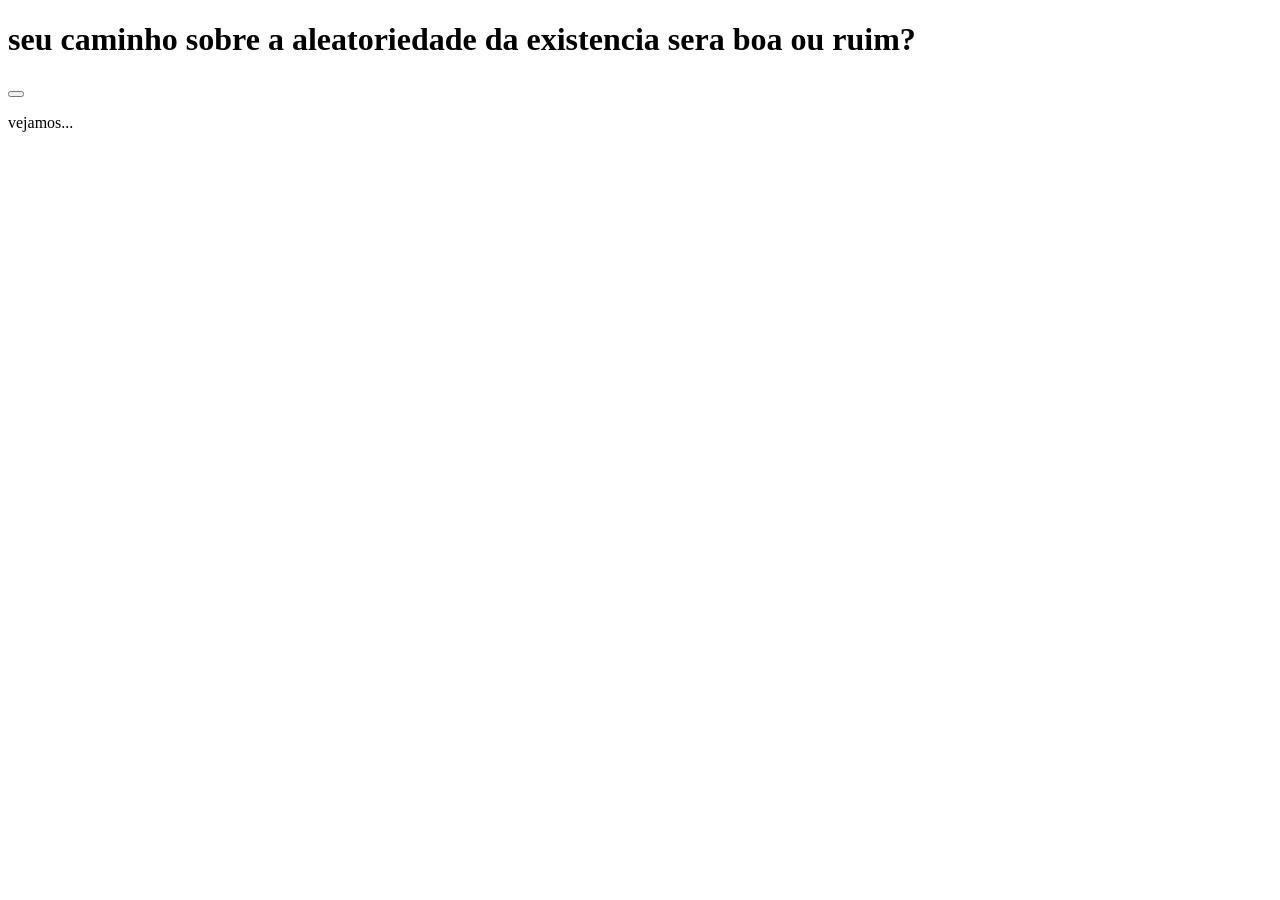
==== azarduvida/azar.html @ 07296f42 "Add files via upload" ====
<!DOCTYPE html>
<html lang="pt-br">
<head>
    <meta charset="UTF-8">
    <meta name="viewport" content="width=device-width, initial-scale=1.0">
    <title>trevo ou gato-preto</title>
</head>
<body>
    <h1>seu caminho sobre a aleatoriedade da existencia sera boa ou ruim?</h1>
    <button onclick=""><o></button>
    <div>
        <p>vejamos...</p>
    </div>

   <script src="script.js"></script> 
</body>
</html>
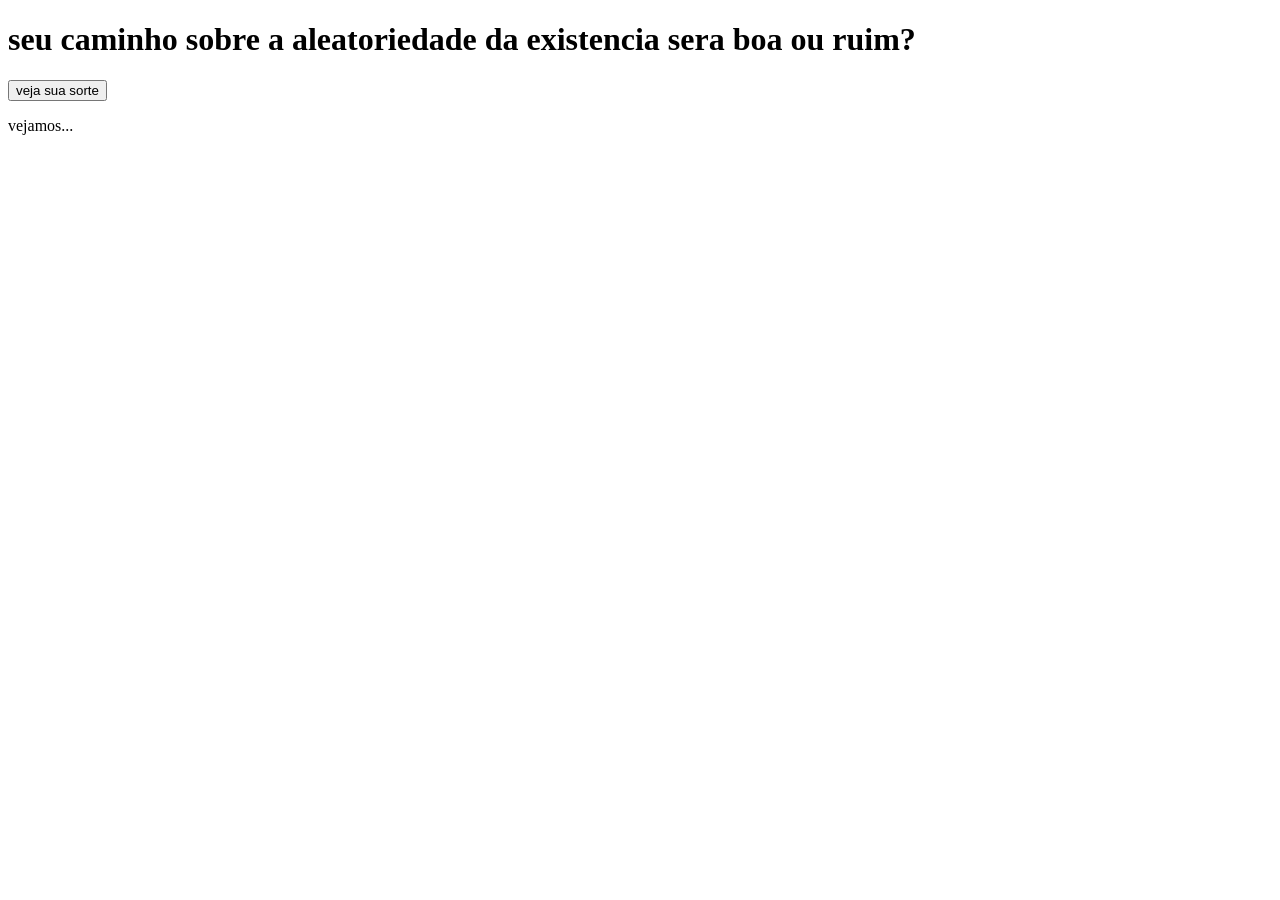
==== commit 479a2d21: "Add files via upload" ====
--- a/azarduvida/azar.html
+++ b/azarduvida/azar.html
@@ -7,7 +7,7 @@
 </head>
 <body>
     <h1>seu caminho sobre a aleatoriedade da existencia sera boa ou ruim?</h1>
-    <button onclick=""><o></button>
+    <button onclick="sorte()">veja sua sorte</button>
     <div>
         <p>vejamos...</p>
     </div>
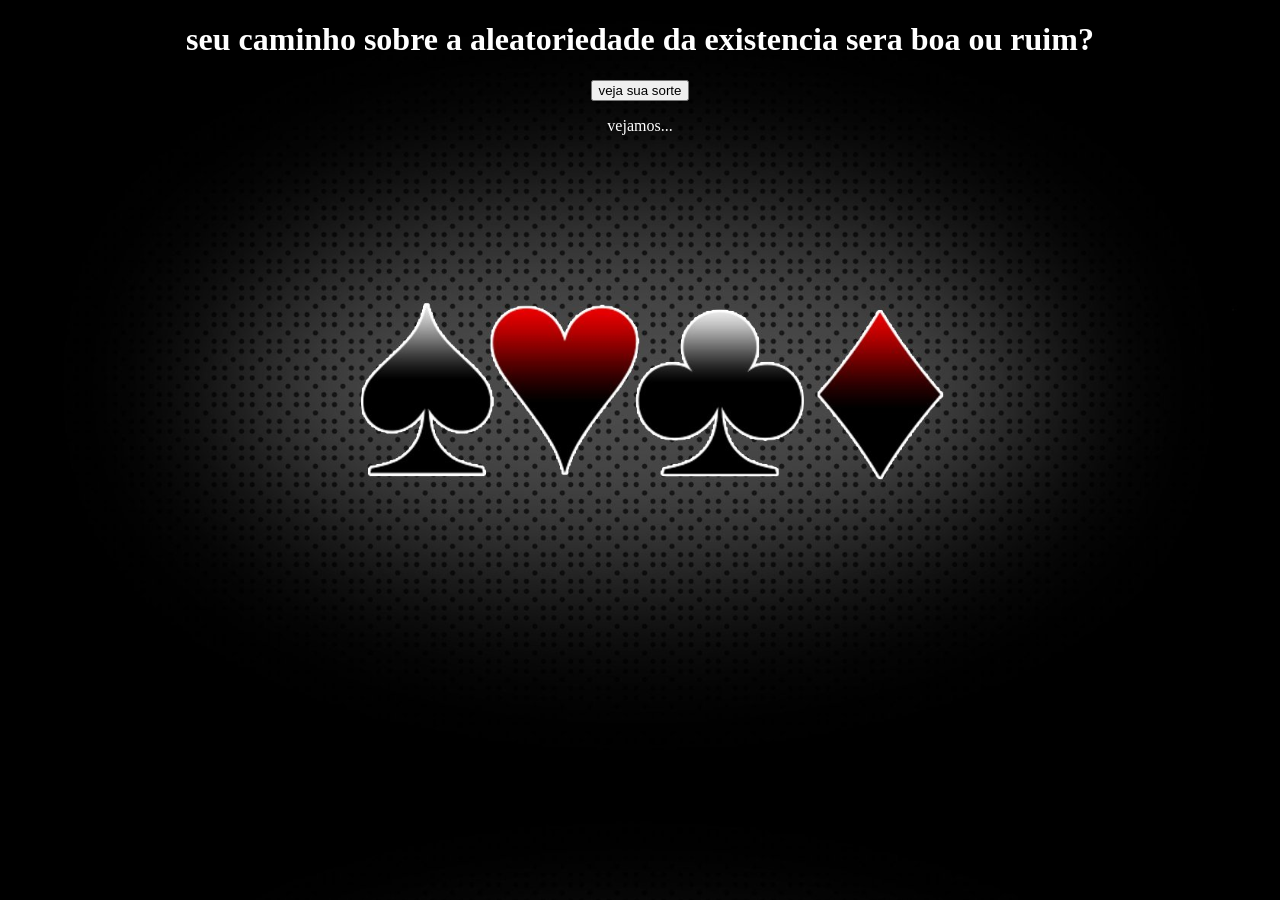
==== commit d2a8cfe9: "Add files via upload" ====
--- a/azarduvida/azar.html
+++ b/azarduvida/azar.html
@@ -4,11 +4,12 @@
     <meta charset="UTF-8">
     <meta name="viewport" content="width=device-width, initial-scale=1.0">
     <title>trevo ou gato-preto</title>
+    <link rel="stylesheet" href="style.css">
 </head>
 <body>
     <h1>seu caminho sobre a aleatoriedade da existencia sera boa ou ruim?</h1>
     <button onclick="sorte()">veja sua sorte</button>
-    <div>
+    <div id="resultado">
         <p>vejamos...</p>
     </div>
 
--- a/azarduvida/style.css
+++ b/azarduvida/style.css
@@ -0,0 +1,15 @@
+body{
+    background-image: url(thumb-1920-105962.jpg);
+    text-align: center;
+    background-size: 100%;
+    
+}
+p{
+    color: white;
+}
+img{
+    border-radius: 15%;
+}
+h1{
+    color: white;
+}
